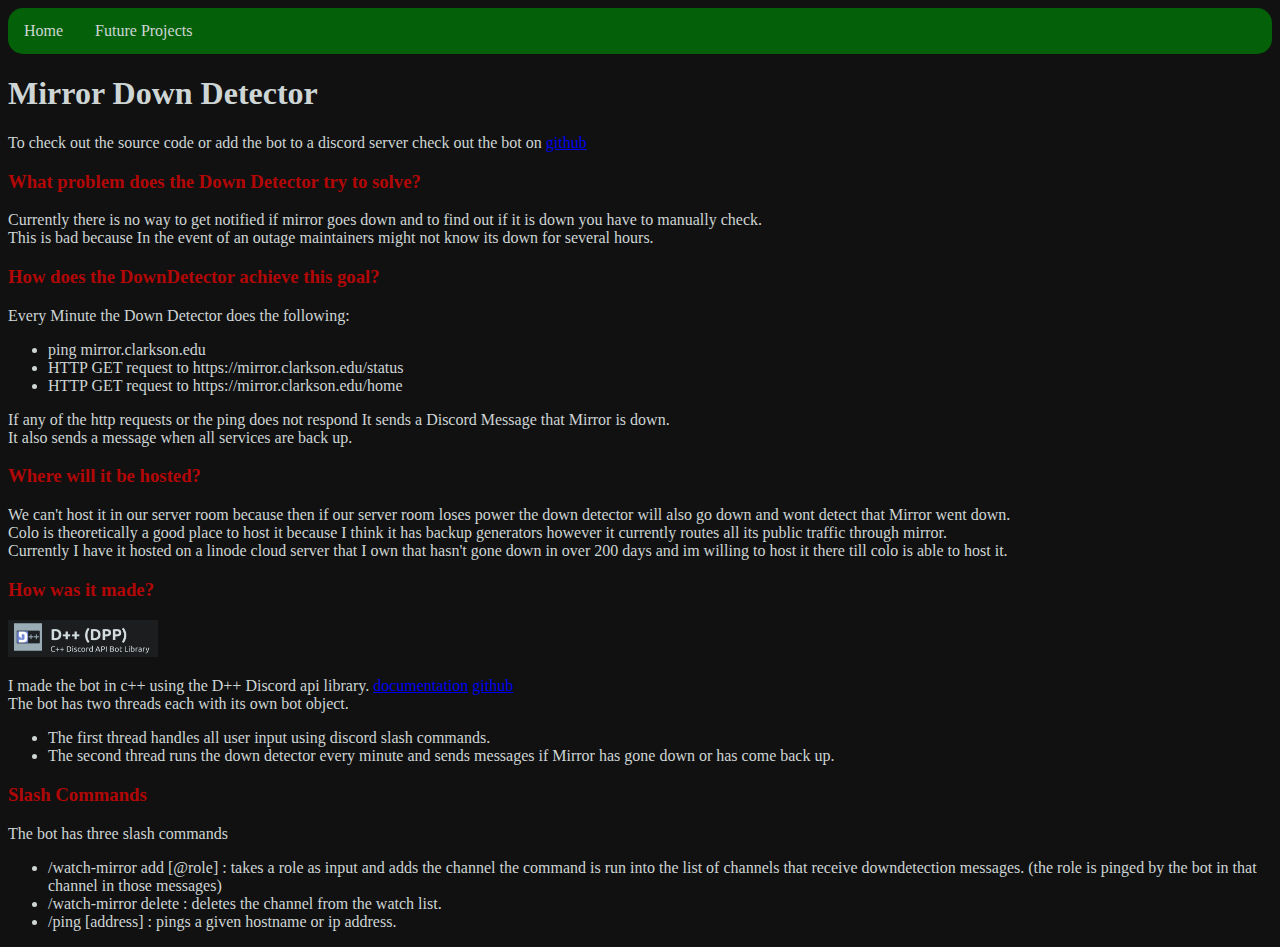
==== downDetector.html @ 750d2c6a "added down detector page" ====
<!DOCTYPE html>
<html>
    <head>
        <title>Nathan Collinsworth, MP351 Fall of 2023</title>
        <link rel="stylesheet" href="index.css">
    </head>
    <body>
        <ul class="nav">
            <li class="nav"><a href="index.html">Home</a></li>
            <li class="nav"><a href="futureProject.html">Future Projects</a></li>
          </ul>
        <h1>Mirror Down Detector</h1>
        <p>To check out the source code or add the bot to a discord server check out the bot on <a href="https://github.com/Warvan1/Mirror-Down-Detector">github</a></p>
        <h3>What problem does the Down Detector try to solve?</h3>
        <p>Currently there is no way to get notified if mirror goes down and to find out if it is down you have to manually check.
            </br>This is bad because In the event of an outage maintainers might not know its down for several hours.
        </p>
        <h3>How does the DownDetector achieve this goal?</h3>
        <p>Every Minute the Down Detector does the following:</p>
        <ul>
            <li>ping mirror.clarkson.edu</li>
            <li>HTTP GET request to https://mirror.clarkson.edu/status</li>
            <li>HTTP GET request to https://mirror.clarkson.edu/home</li>
        </ul>
        <p>If any of the http requests or the ping does not respond It sends a Discord Message that Mirror is down. 
            </br>It also sends a message when all services are back up.
        </p>
        <h3>Where will it be hosted?</h3>
        <p>We can't host it in our server room because then if our server room loses power the down detector will also go down and wont detect that Mirror went down.
            </br>Colo is theoretically a good place to host it because I think it has backup generators however it currently routes all its public traffic through mirror.
            </br>Currently I have it hosted on a linode cloud server that I own that hasn't gone down in over 200 days and im willing to host it there till colo is able to host it.
        </p>
        <h3>How was it made?</h3>
        <a href="https://dpp.dev/"><img src="images/d++Logo.png" width="150"></img></a>
        <p>I made the bot in c++ using the D++ Discord api library. <a href="https://dpp.dev/">documentation</a> <a href="https://github.com/brainboxdotcc/DPP">github</a>
            </br>The bot has two threads each with its own bot object.
        </p>
        <ul>
            <li>The first thread handles all user input using discord slash commands.</li>
            <li>The second thread runs the down detector every minute and sends messages if Mirror has gone down or has come back up.</li>
        </ul>
        <h3>Slash Commands</h3>
        <p>The bot has three slash commands</p>
        <ul>
            <li>/watch-mirror add [@role] : takes a role as input and adds the channel the command is run into the list of channels that receive downdetection messages. (the role is pinged by the bot in that channel in those messages)</li>
            <li>/watch-mirror delete : deletes the channel from the watch list.</li>
            <li>/ping [address] : pings a given hostname or ip address.</li>
        </ul>
    </body>
</html>
---- index.css ----
body {
    background-color: #111;
    color: rgb(206, 213, 213);
}

h3 {
    color: rgb(178, 7, 7)
}

ul.nav {
    border-radius: 15px;
    list-style-type: none;
    margin: 0;
    padding: 0;
    overflow: hidden;
    background-color: #046109;
}
  
li.nav {
    float: left;
}
  
li.nav a {
    display: block;
    color: rgb(206, 213, 213);
    text-align: center;
    padding: 14px 16px;
    text-decoration: none;
}
  
/* Change the link color to #111 (black) on hover */
li.nav a:hover {
    background-color: #0b310d;
}
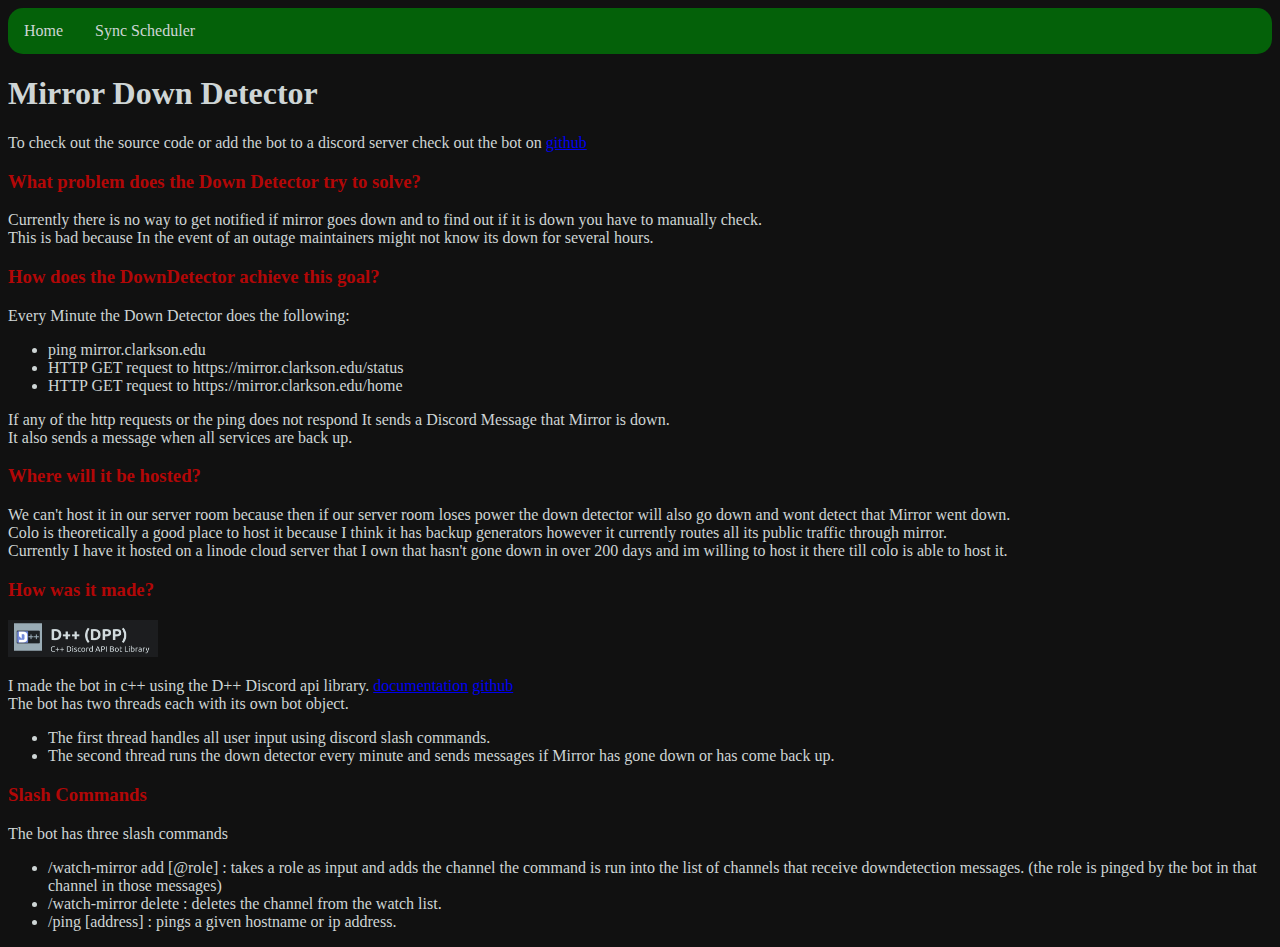
==== commit e0e414e7: "add syncScheduler page" ====
--- a/downDetector.html
+++ b/downDetector.html
@@ -7,8 +7,8 @@
     <body>
         <ul class="nav">
             <li class="nav"><a href="index.html">Home</a></li>
-            <li class="nav"><a href="futureProject.html">Future Projects</a></li>
-          </ul>
+            <li class="nav"><a href="syncScheduler.html">Sync Scheduler</a></li>
+        </ul>
         <h1>Mirror Down Detector</h1>
         <p>To check out the source code or add the bot to a discord server check out the bot on <a href="https://github.com/Warvan1/Mirror-Down-Detector">github</a></p>
         <h3>What problem does the Down Detector try to solve?</h3>
